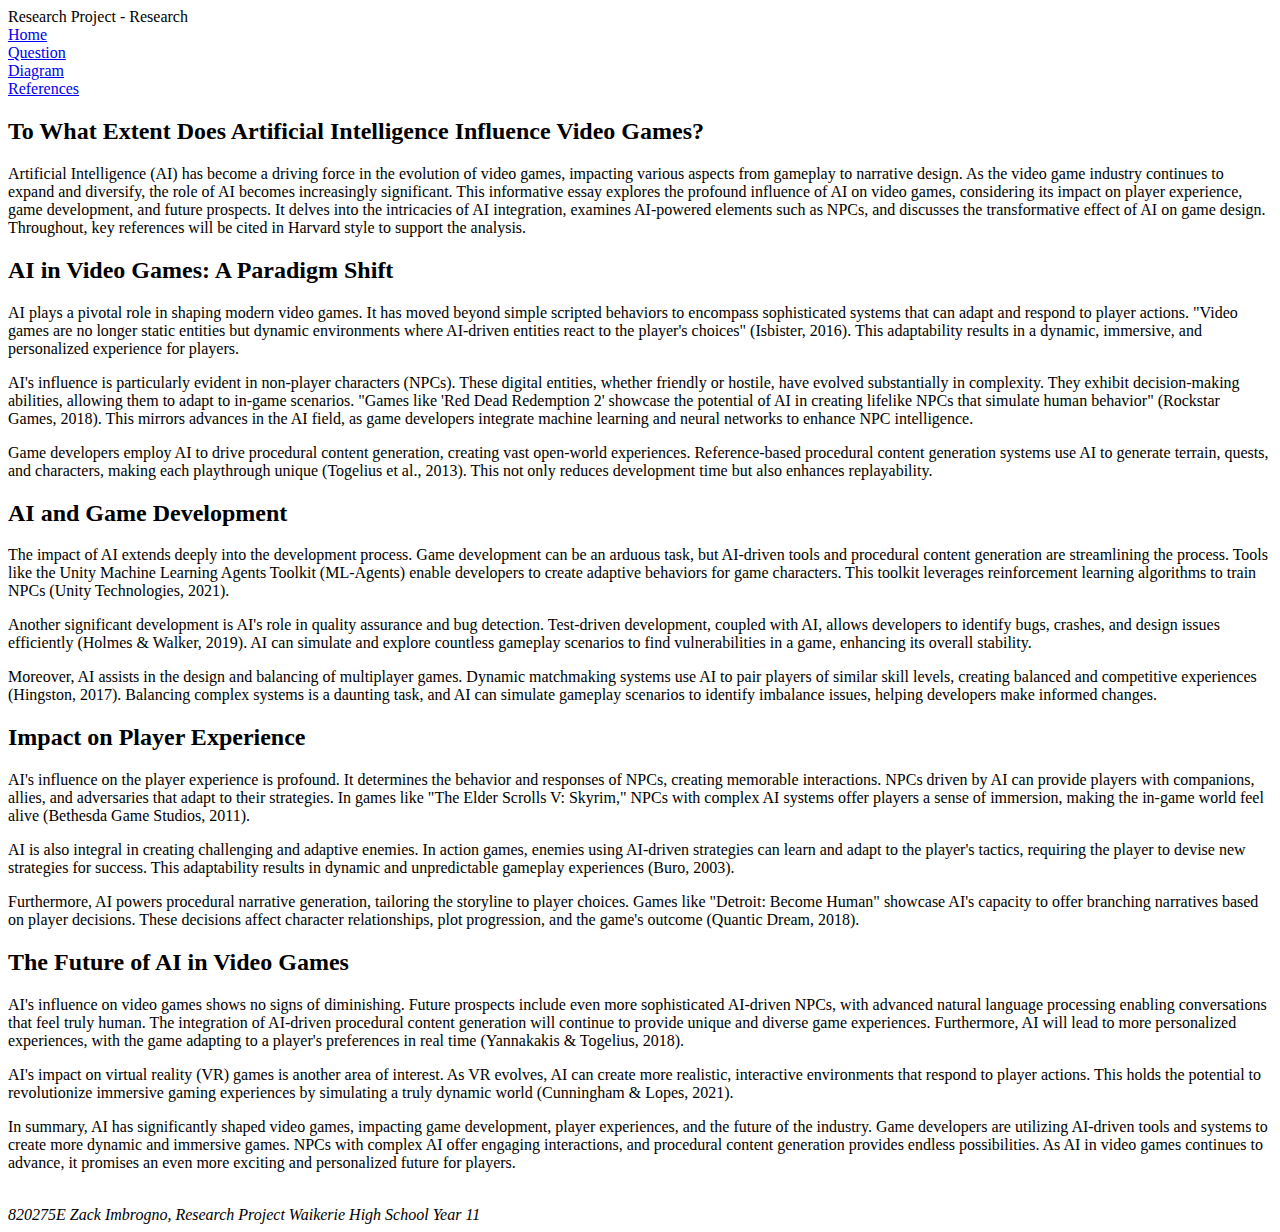
==== html/research.html @ d8ea53a4 "Update research.html" ====
<!DOCTYPE html> 
<html lang="en">
    <title>Research Project - Question Research</title>
    <div class="container">
        <link rel="stylesheet" href="..\css\research.css">
        <header>Research Project - Research</header>
        <nav>
            <a href="..\index.html">Home</a> <br>
            <a href="question.html">Question</a> <br>
            <a href="lotusdiagram.html">Diagram</a><br>
            <a href="references.html">References</a>
        </nav>
        <section>
            <h2>
            To What Extent Does Artificial Intelligence Influence Video Games?
            </h2>
            <p>
            Artificial Intelligence (AI) has become a driving force in the evolution of video games, impacting various aspects from gameplay to narrative design. As the video game industry continues to expand and diversify, the role of AI becomes increasingly significant. This informative essay explores the profound influence of AI on video games, considering its impact on player experience, game development, and future prospects. It delves into the intricacies of AI integration, examines AI-powered elements such as NPCs, and discusses the transformative effect of AI on game design. Throughout, key references will be cited in Harvard style to support the analysis.
            </p>
            <h2>
            AI in Video Games: A Paradigm Shift
            </h2>
            <p>
            AI plays a pivotal role in shaping modern video games. It has moved beyond simple scripted behaviors to encompass sophisticated systems that can adapt and respond to player actions. "Video games are no longer static entities but dynamic environments where AI-driven entities react to the player's choices" (Isbister, 2016). This adaptability results in a dynamic, immersive, and personalized experience for players.
            </p>
            <p>
            AI's influence is particularly evident in non-player characters (NPCs). These digital entities, whether friendly or hostile, have evolved substantially in complexity. They exhibit decision-making abilities, allowing them to adapt to in-game scenarios. "Games like 'Red Dead Redemption 2' showcase the potential of AI in creating lifelike NPCs that simulate human behavior" (Rockstar Games, 2018). This mirrors advances in the AI field, as game developers integrate machine learning and neural networks to enhance NPC intelligence.
            </p>
            <p>
            Game developers employ AI to drive procedural content generation, creating vast open-world experiences. Reference-based procedural content generation systems use AI to generate terrain, quests, and characters, making each playthrough unique (Togelius et al., 2013). This not only reduces development time but also enhances replayability.
            </p>
            <h2>
            AI and Game Development
            </h2>
            <p>
            The impact of AI extends deeply into the development process. Game development can be an arduous task, but AI-driven tools and procedural content generation are streamlining the process. Tools like the Unity Machine Learning Agents Toolkit (ML-Agents) enable developers to create adaptive behaviors for game characters. This toolkit leverages reinforcement learning algorithms to train NPCs (Unity Technologies, 2021).
            </p>
            <p>
            Another significant development is AI's role in quality assurance and bug detection. Test-driven development, coupled with AI, allows developers to identify bugs, crashes, and design issues efficiently (Holmes & Walker, 2019). AI can simulate and explore countless gameplay scenarios to find vulnerabilities in a game, enhancing its overall stability.
            </p>
            <p>
            Moreover, AI assists in the design and balancing of multiplayer games. Dynamic matchmaking systems use AI to pair players of similar skill levels, creating balanced and competitive experiences (Hingston, 2017). Balancing complex systems is a daunting task, and AI can simulate gameplay scenarios to identify imbalance issues, helping developers make informed changes.
            </p>
            <h2>
            Impact on Player Experience
            </h2>
            <p>
            AI's influence on the player experience is profound. It determines the behavior and responses of NPCs, creating memorable interactions. NPCs driven by AI can provide players with companions, allies, and adversaries that adapt to their strategies. In games like "The Elder Scrolls V: Skyrim," NPCs with complex AI systems offer players a sense of immersion, making the in-game world feel alive (Bethesda Game Studios, 2011).
            </p>
            <p>
            AI is also integral in creating challenging and adaptive enemies. In action games, enemies using AI-driven strategies can learn and adapt to the player's tactics, requiring the player to devise new strategies for success. This adaptability results in dynamic and unpredictable gameplay experiences (Buro, 2003).
            </p>
            <p>
            Furthermore, AI powers procedural narrative generation, tailoring the storyline to player choices. Games like "Detroit: Become Human" showcase AI's capacity to offer branching narratives based on player decisions. These decisions affect character relationships, plot progression, and the game's outcome (Quantic Dream, 2018).
            </p>
            <h2>
            The Future of AI in Video Games
            </h2>
            <p>
            AI's influence on video games shows no signs of diminishing. Future prospects include even more sophisticated AI-driven NPCs, with advanced natural language processing enabling conversations that feel truly human. The integration of AI-driven procedural content generation will continue to provide unique and diverse game experiences. Furthermore, AI will lead to more personalized experiences, with the game adapting to a player's preferences in real time (Yannakakis & Togelius, 2018).
            </p>
            <p>
            AI's impact on virtual reality (VR) games is another area of interest. As VR evolves, AI can create more realistic, interactive environments that respond to player actions. This holds the potential to revolutionize immersive gaming experiences by simulating a truly dynamic world (Cunningham & Lopes, 2021).
            </p>
            <p>
            In summary, AI has significantly shaped video games, impacting game development, player experiences, and the future of the industry. Game developers are utilizing AI-driven tools and systems to create more dynamic and immersive games. NPCs with complex AI offer engaging interactions, and procedural content generation provides endless possibilities. As AI in video games continues to advance, it promises an even more exciting and personalized future for players.
            </p>

        </section>
    </div>
    <div class="footer"><br><i>820275E Zack Imbrogno,  Research Project Waikerie High School Year 11</i><br></div>
</html>
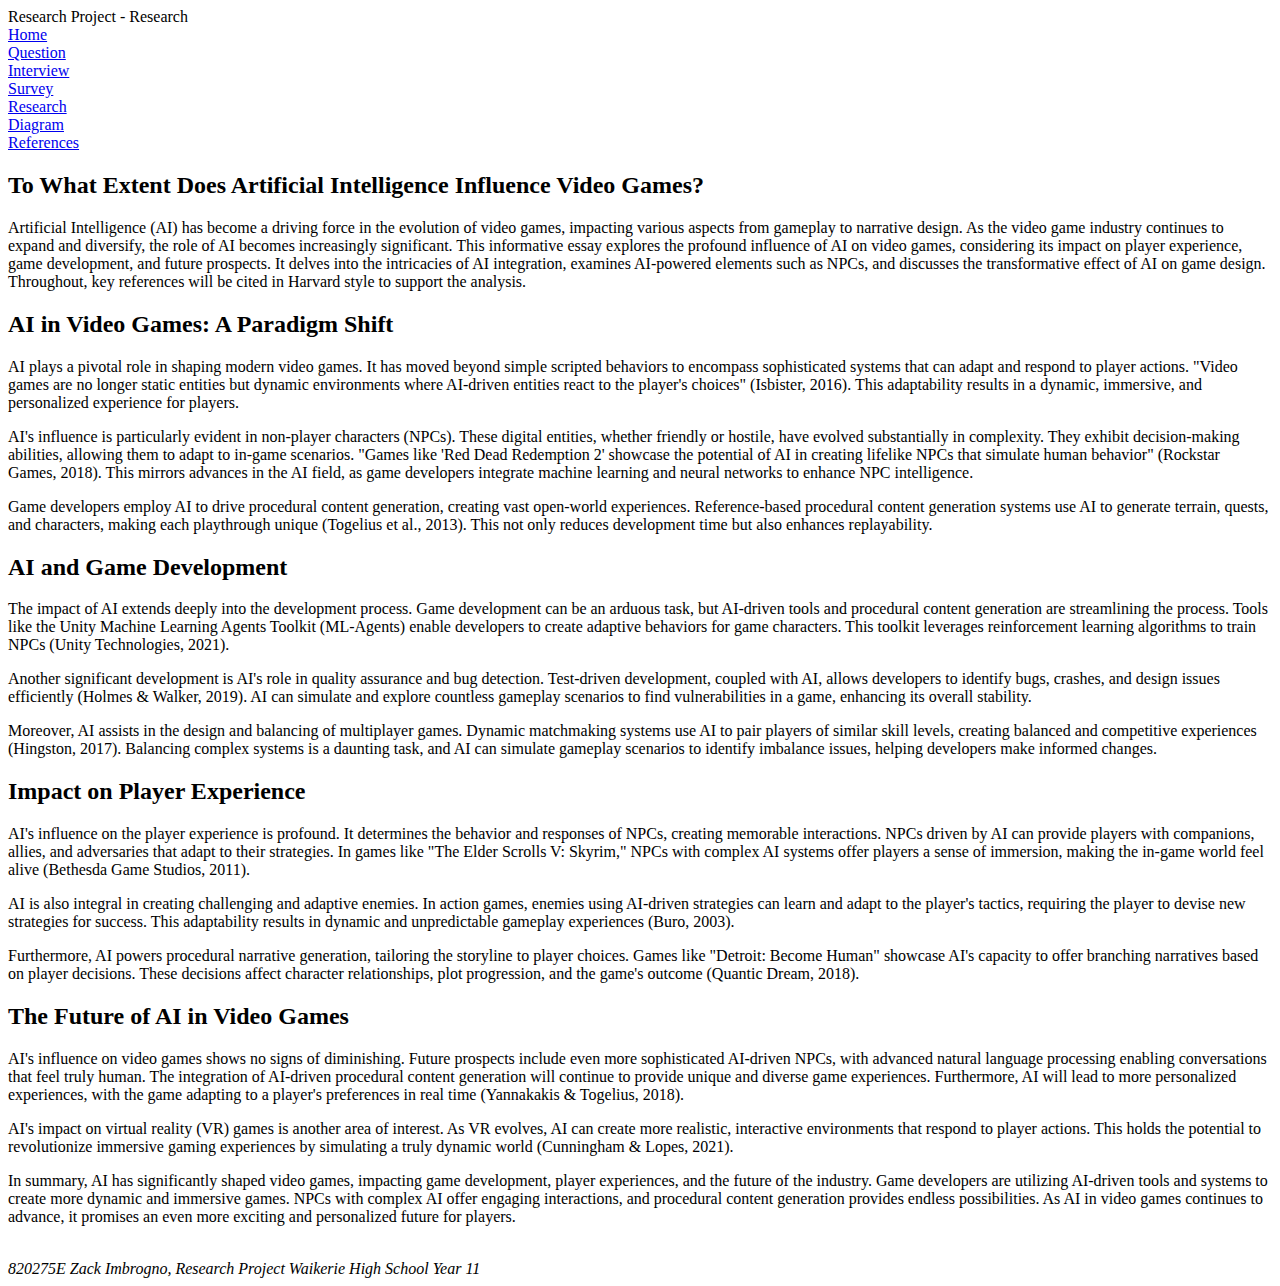
==== commit cb20abc4: "Update research.html" ====
--- a/html/research.html
+++ b/html/research.html
@@ -6,7 +6,10 @@
         <header>Research Project - Research</header>
         <nav>
             <a href="..\index.html">Home</a> <br>
-            <a href="question.html">Question</a> <br>
+            <a href="question.html">Question</a><br>
+            <a href="interview.html">Interview</a><br>
+            <a href="survey.html">Survey</a><br>
+            <a href="research.html">Research</a><br>
             <a href="lotusdiagram.html">Diagram</a><br>
             <a href="references.html">References</a>
         </nav>
